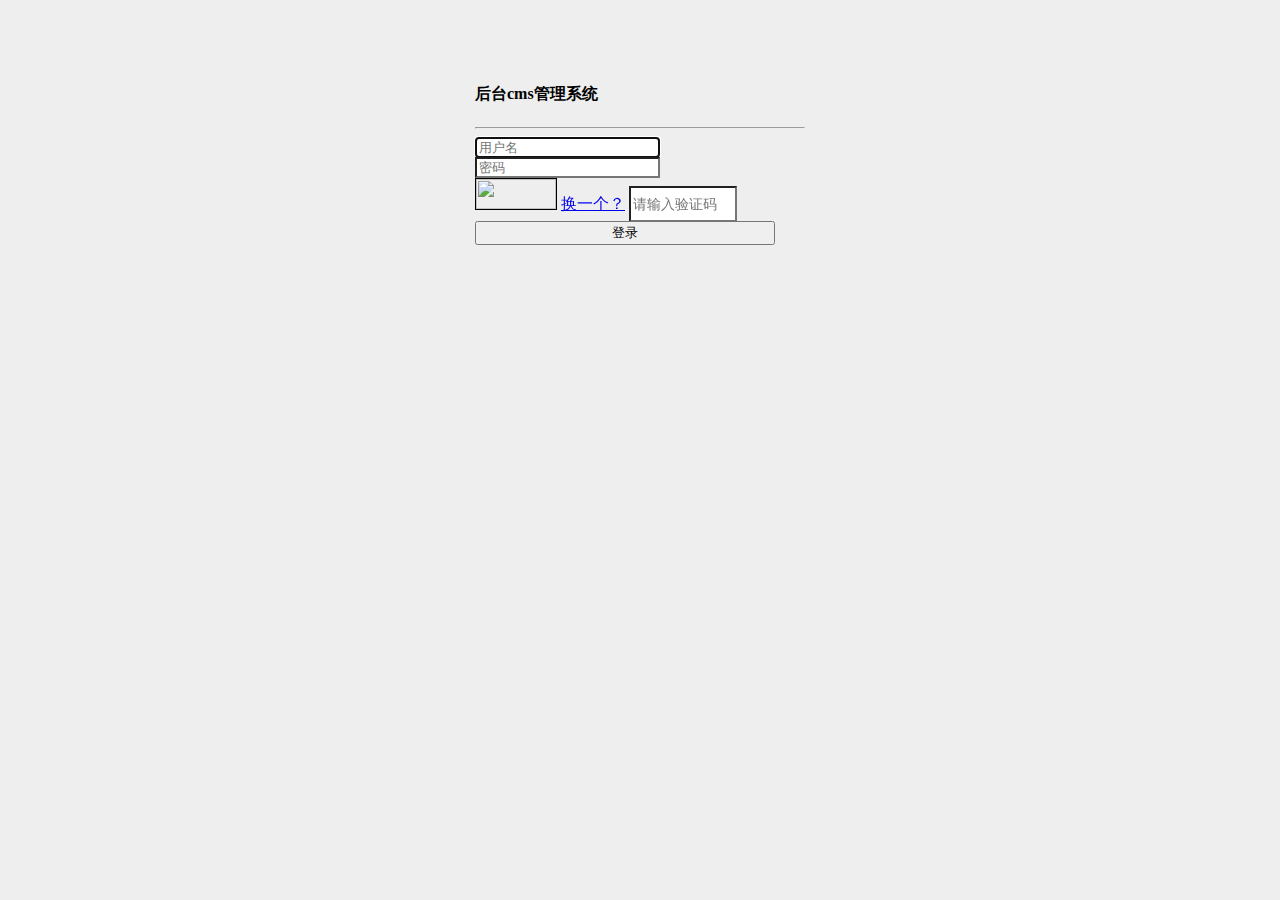
==== login.html @ 2b742fe3 "It will be a new version soon" ====
<!doctype html>
<html>
<head>
<meta charset="utf-8">
<meta name="viewport" content="width=device-width, initial-scale=1, shrink-to-fit=no">
<title>登录页</title>
<link rel="stylesheet" href="https://cdn.bootcss.com/bootstrap/4.0.0-alpha.6/css/bootstrap.min.css">
<style type="text/css">
  body {
      padding-top: 40px;
      padding-bottom: 40px;
      background-color: #eee;
  }
  .form-signin {
    max-width: 330px;
    padding: 15px;
    margin: 0 auto;
}
.form-signin input[type="text"] {
    margin-bottom: -1px;
    border-bottom-right-radius: 0;
    border-bottom-left-radius: 0;
}
.form-signin input[type="password"] {
    margin-bottom: 0;
    border-top-left-radius: 0;
    border-top-right-radius: 0;
}
.captcha{
  width: 100px;
  height: 30px;
  font-size:14px;
}
#submit{
  width: 300px;
  cursor: pointer;
}
</style>
</head>
<body>
<div class="container">
  <form class="form-signin"  name="form" novalidate >
  <h4 class="page-header text-primary">后台cms管理系统</h4>
  <hr>
  <div class="form-group">    
      <input class="form-control" type="text" name="use" id="user" required autofocus placeholder="用户名">
      <input class="form-control"  type="password" name="pwd" id="pwd" required placeholder="密码">
  </div>
  <div class="form-group">
      <img id="captcha_img" border="1" src="./captcha.php?r=<?php echo rand();?>" height="30" width="80">
      <a href="javascript:void(0)" onClick="changeCaptcha();">换一个？</a>
      <input class="captcha" type="text" name="authcode" placeholder="请输入验证码"/>      
  </div>     
  <button class="btn btn-info" name="sub" id="submit">登录</button>
  </form>
  <script src="https://cdn.bootcss.com/jquery/3.2.1/jquery.min.js"></script>
  <script src="https://cdn.bootcss.com/tether/1.4.0/js/tether.min.js"></script>
  <script src="https://cdn.bootcss.com/bootstrap/4.0.0-alpha.6/js/bootstrap.min.js"></script>
  <script>
    function changeCaptcha(){
     $('#captcha_img').attr('src','./captcha.php?r='+Math.random());
    }

    var formSignin = {};    

    $('.form-signin').submit(function(){
      formSignin.username = $("#user").val(),
      formSignin.password = $("#pwd").val(); 

       $.post('test.php',formSignin,function(res){
         console.log(res);
       })

       return false;
    });




    // $('#submit').click(function(){
    //   formSignin.username = $("#user").val(),
    //   formSignin.password = $("#pwd").val(); 

    //    $.post('test.php',formSignin,function(res){
    //      console.log(res);
    //    })
    // });
  </script>
</div>
</body>
</html>
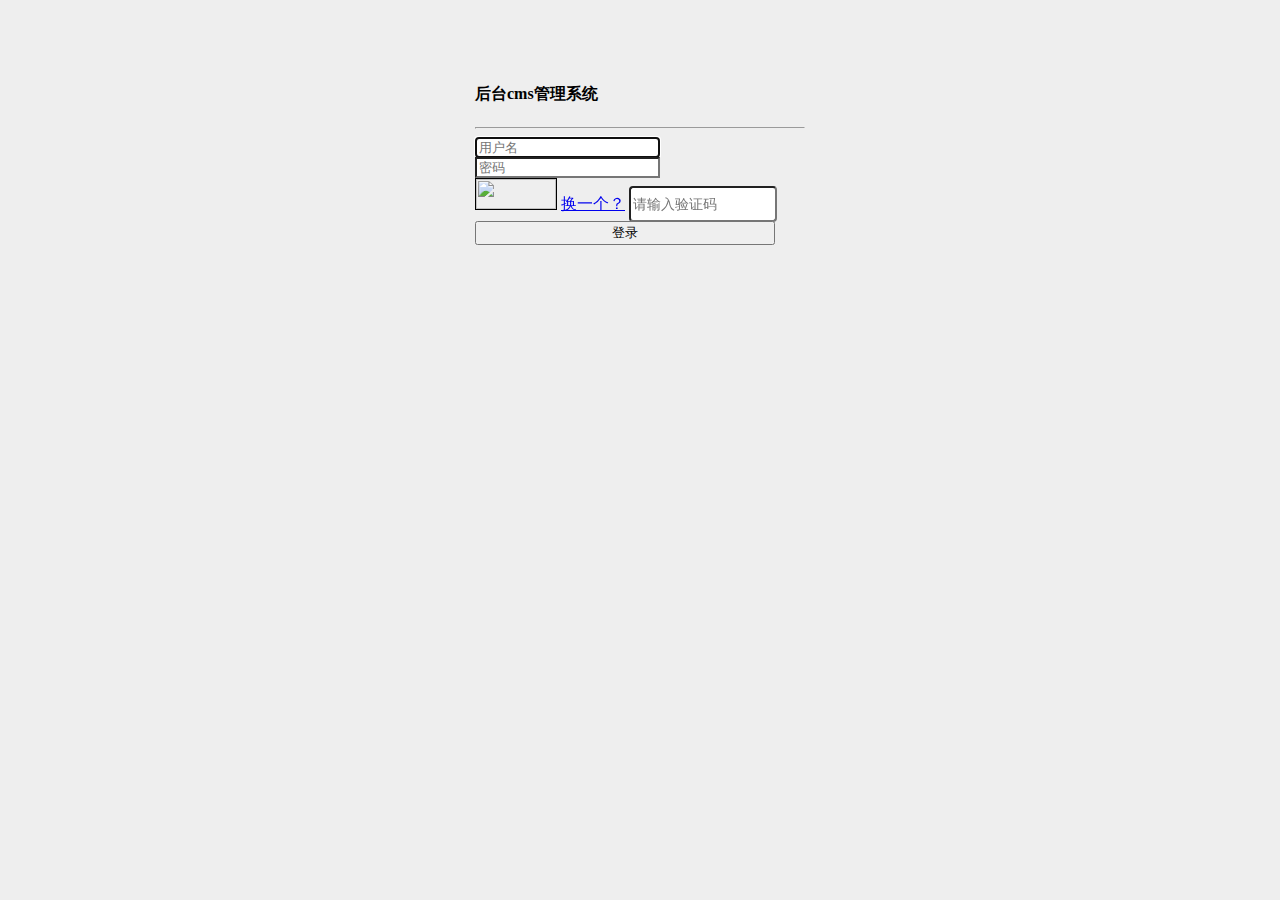
==== commit 6da45f43: "登录页面" ====
--- a/login.html
+++ b/login.html
@@ -1,91 +1,135 @@
 <!doctype html>
 <html>
+
 <head>
-<meta charset="utf-8">
-<meta name="viewport" content="width=device-width, initial-scale=1, shrink-to-fit=no">
-<title>登录页</title>
-<link rel="stylesheet" href="https://cdn.bootcss.com/bootstrap/4.0.0-alpha.6/css/bootstrap.min.css">
-<style type="text/css">
-  body {
-      padding-top: 40px;
-      padding-bottom: 40px;
-      background-color: #eee;
-  }
-  .form-signin {
-    max-width: 330px;
-    padding: 15px;
-    margin: 0 auto;
-}
-.form-signin input[type="text"] {
-    margin-bottom: -1px;
-    border-bottom-right-radius: 0;
-    border-bottom-left-radius: 0;
-}
-.form-signin input[type="password"] {
-    margin-bottom: 0;
-    border-top-left-radius: 0;
-    border-top-right-radius: 0;
-}
-.captcha{
-  width: 100px;
-  height: 30px;
-  font-size:14px;
-}
-#submit{
-  width: 300px;
-  cursor: pointer;
-}
-</style>
-</head>
-<body>
-<div class="container">
-  <form class="form-signin"  name="form" novalidate >
-  <h4 class="page-header text-primary">后台cms管理系统</h4>
-  <hr>
-  <div class="form-group">    
-      <input class="form-control" type="text" name="use" id="user" required autofocus placeholder="用户名">
-      <input class="form-control"  type="password" name="pwd" id="pwd" required placeholder="密码">
-  </div>
-  <div class="form-group">
-      <img id="captcha_img" border="1" src="./captcha.php?r=<?php echo rand();?>" height="30" width="80">
-      <a href="javascript:void(0)" onClick="changeCaptcha();">换一个？</a>
-      <input class="captcha" type="text" name="authcode" placeholder="请输入验证码"/>      
-  </div>     
-  <button class="btn btn-info" name="sub" id="submit">登录</button>
-  </form>
-  <script src="https://cdn.bootcss.com/jquery/3.2.1/jquery.min.js"></script>
-  <script src="https://cdn.bootcss.com/tether/1.4.0/js/tether.min.js"></script>
-  <script src="https://cdn.bootcss.com/bootstrap/4.0.0-alpha.6/js/bootstrap.min.js"></script>
-  <script>
-    function changeCaptcha(){
-     $('#captcha_img').attr('src','./captcha.php?r='+Math.random());
+    <meta charset="utf-8">
+    <meta name="viewport" content="width=device-width, initial-scale=1, shrink-to-fit=no">
+    <title>登录页</title>
+    <link rel="stylesheet" href="https://cdn.bootcss.com/bootstrap/4.0.0-alpha.6/css/bootstrap.min.css">
+    <style type="text/css">
+    body {
+        padding-top: 40px;
+        padding-bottom: 40px;
+        background-color: #eee;
+    }
+    
+    .form-signin {
+        max-width: 330px;
+        padding: 15px;
+        margin: 0 auto;
+    }
+    
+    .form-signin input[type="text"] {
+        margin-bottom: -1px;
+        border-bottom-right-radius: 0;
+        border-bottom-left-radius: 0;
+    }
+    
+    .form-signin input[type="password"] {
+        margin-bottom: 0;
+        border-top-left-radius: 0;
+        border-top-right-radius: 0;
+    }
+    
+    .captcha {
+        border-radius: .25rem!important;
+        margin-top: 5px;
+        margin-left: 0!important;
+        height: 30px;
+        font-size: 14px;
     }
 
-    var formSignin = {};    
+    .captcha{
+		width: 140px;
+    	display: inline-block;
+    }
+    .form-group > img{
+        cursor: pointer;    	
+    }
+    .btn-info {
+        width: 300px;
+        cursor: pointer;
+    }
+    </style>
+</head>
 
-    $('.form-signin').submit(function(){
-      formSignin.username = $("#user").val(),
-      formSignin.password = $("#pwd").val(); 
+<body>
+    <div class="container">
+        <form class="form-signin" name="form" novalidate>
+            <h4 class="page-header text-primary">后台cms管理系统</h4>
+            <hr>
+            <div class="form-group">
+                <input class="form-control" type="text" name="use" id="user" required autofocus placeholder="用户名">
+                <input class="form-control" type="password" name="pwd" id="pwd" required placeholder="密码">
+            </div>
+            <div class="form-group">
+                <img id="captcha_img" border="1" onClick="changeCaptcha();" src="./captcha.php?r=<?php echo rand();?>" height="30" width="80">
+                <a href="javascript:void(0)" onClick="changeCaptcha();">换一个？</a>
+                <input class="captcha form-control" type="text" name="authcode" id="authcode" placeholder="请输入验证码" />
+                <div style="display: none;" class="form-control-feedback text-right">验证码错误</div>
+            </div>
+            <button class="btn btn-info" name="sub" id="submit">登录</button>
+        </form>
+        <script src="https://cdn.bootcss.com/jquery/3.2.1/jquery.min.js"></script>
+        <script src="https://cdn.bootcss.com/tether/1.4.0/js/tether.min.js"></script>
+        <script src="https://cdn.bootcss.com/bootstrap/4.0.0-alpha.6/js/bootstrap.min.js"></script>
+        <script src="layer-v3.0.3/layer/layer.js"></script>
+        <script>
+        function changeCaptcha() {
+            $('#captcha_img').attr('src', './captcha.php?r=' + Math.random());
+        }
 
-       $.post('test.php',formSignin,function(res){
-         console.log(res);
-       })
+        var formSignin = {};
 
-       return false;
-    });
+        $('#authcode').on('input propertychange', function() {
+            //获取.input-form下的所有 <input> 元素,并实时监听用户输入
+            	$('.form-control-feedback').hide();
+            	$(this).parent().removeClass('has-danger');	
+        })
 
+        $('.form-signin').submit(function() {
+            formSignin.username = $("#user").val();
+            formSignin.password = $("#pwd").val();
+            formSignin.PIN = $("#authcode").val();
 
+            $.post('test.php', formSignin, function(res) {
+                console.log(res);
+                if (res.errortype == 4 || res.errortype == 3) {
+                    console.log('验证码错误');
+                    $("#authcode").addClass('form-control-danger').focus().parent().addClass('has-danger');
+                    $('.form-control-feedback').show();
+                }
 
+                if (res.errortype == 1 || res.errortype == 2) {
+                    layer.alert('用户名或密码为空', {
+                        icon: 2,
+                        offset: '130px'
+                    });
+                }
+                if (res.errortype == 101) {
+                    layer.alert('登录失败,用户名密码错误', {
+                        icon: 2,
+                        offset: '130px'
+                    });
+                }
 
-    // $('#submit').click(function(){
-    //   formSignin.username = $("#user").val(),
-    //   formSignin.password = $("#pwd").val(); 
+                if (res.errortype == 0) {
+                    layer.msg('登录成功', {
+                        icon: 16,
+                        shade: 0.05,
+                        offset: '130px'
+                    });
+                    setTimeout(function() {
+                        location.href = "index.html";
+                    }, 500)
 
-    //    $.post('test.php',formSignin,function(res){
-    //      console.log(res);
-    //    })
-    // });
-  </script>
-</div>
+                }
+            })
+
+            return false;
+        });
+        </script>
+    </div>
 </body>
-</html>+
+</html>
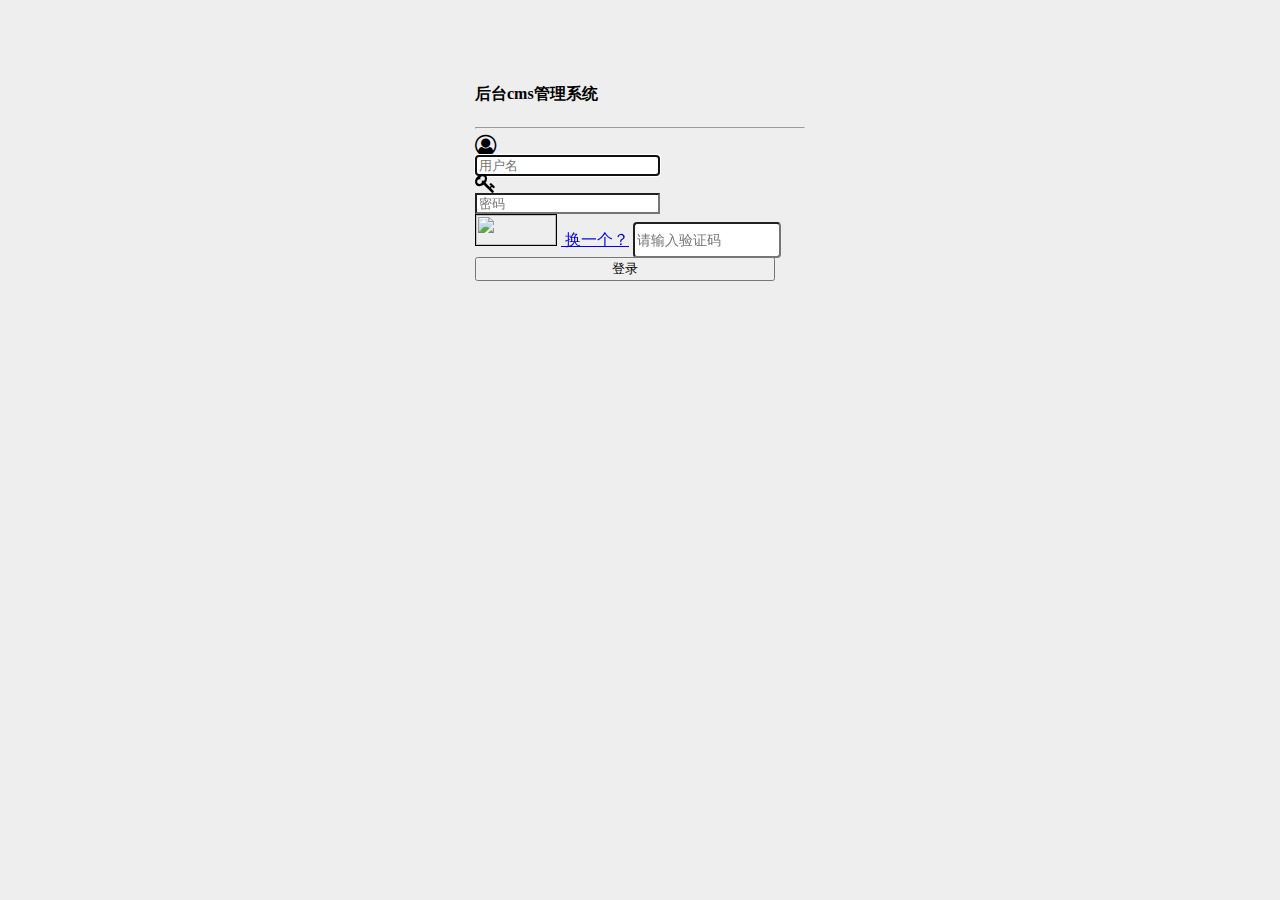
==== commit 11d9bb8b: "修改" ====
--- a/login.html
+++ b/login.html
@@ -5,94 +5,60 @@
     <meta charset="utf-8">
     <meta name="viewport" content="width=device-width, initial-scale=1, shrink-to-fit=no">
     <title>登录页</title>
+    <link rel="stylesheet" href="./css/font-awesome.min.css">
     <link rel="stylesheet" href="https://cdn.bootcss.com/bootstrap/4.0.0-alpha.6/css/bootstrap.min.css">
-    <style type="text/css">
-    body {
-        padding-top: 40px;
-        padding-bottom: 40px;
-        background-color: #eee;
-    }
-    
-    .form-signin {
-        max-width: 330px;
-        padding: 15px;
-        margin: 0 auto;
-    }
-    
-    .form-signin input[type="text"] {
-        margin-bottom: -1px;
-        border-bottom-right-radius: 0;
-        border-bottom-left-radius: 0;
-    }
-    
-    .form-signin input[type="password"] {
-        margin-bottom: 0;
-        border-top-left-radius: 0;
-        border-top-right-radius: 0;
-    }
-    
-    .captcha {
-        border-radius: .25rem!important;
-        margin-top: 5px;
-        margin-left: 0!important;
-        height: 30px;
-        font-size: 14px;
-    }
-
-    .captcha{
-		width: 140px;
-    	display: inline-block;
-    }
-    .form-group > img{
-        cursor: pointer;    	
-    }
-    .btn-info {
-        width: 300px;
-        cursor: pointer;
-    }
-    </style>
+    <link rel="stylesheet" href="./css/login.css">
 </head>
 
 <body>
-    <div class="container">
-        <form class="form-signin" name="form" novalidate>
-            <h4 class="page-header text-primary">后台cms管理系统</h4>
-            <hr>
-            <div class="form-group">
+<div class="container">
+    <form class="form-signin" name="form" novalidate>
+        <h4 class="page-header text-primary">后台cms管理系统</h4>
+        <hr>
+        <div class="form-group">
+            <div class="input-group">
+                <label for="user" class="sr-only">username</label>
+                <div class="input-group-addon"><i class="fa fa-user-circle-o fa-lg"></i></div>
                 <input class="form-control" type="text" name="use" id="user" required autofocus placeholder="用户名">
+            </div>
+            <div class="input-group">
+                <label for="user" class="sr-only">username</label>
+                <div class="input-group-addon"><i class="fa fa-key fa-lg"></i></div>
                 <input class="form-control" type="password" name="pwd" id="pwd" required placeholder="密码">
             </div>
-            <div class="form-group">
-                <img id="captcha_img" border="1" onClick="changeCaptcha();" src="./captcha.php?r=<?php echo rand();?>" height="30" width="80">
-                <a href="javascript:void(0)" onClick="changeCaptcha();">换一个？</a>
-                <input class="captcha form-control" type="text" name="authcode" id="authcode" placeholder="请输入验证码" />
-                <div style="display: none;" class="form-control-feedback text-right">验证码错误</div>
-            </div>
-            <button class="btn btn-info" name="sub" id="submit">登录</button>
-        </form>
-        <script src="https://cdn.bootcss.com/jquery/3.2.1/jquery.min.js"></script>
-        <script src="https://cdn.bootcss.com/tether/1.4.0/js/tether.min.js"></script>
-        <script src="https://cdn.bootcss.com/bootstrap/4.0.0-alpha.6/js/bootstrap.min.js"></script>
-        <script src="layer-v3.0.3/layer/layer.js"></script>
-        <script>
+        </div>
+        <div class="form-group">
+            <img id="captcha_img" border="1" onClick="changeCaptcha();" src="./captcha.php?r=<?php echo rand();?>"
+                 height="30" width="80">
+            <a href="javascript:void(0)" onClick="changeCaptcha();">&nbsp;换一个？</a>
+            <input class="captcha form-control" type="text" name="authcode" id="authcode" placeholder="请输入验证码"/>
+            <div style="display: none;" class="form-control-feedback text-right">验证码错误</div>
+        </div>
+        <button class="btn btn-info" name="sub" id="submit">登录</button>
+    </form>
+    <script src="https://cdn.bootcss.com/jquery/3.2.1/jquery.min.js"></script>
+    <script src="https://cdn.bootcss.com/tether/1.4.0/js/tether.min.js"></script>
+    <script src="https://cdn.bootcss.com/bootstrap/4.0.0-alpha.6/js/bootstrap.min.js"></script>
+    <script src="layer-v3.0.3/layer/layer.js"></script>
+    <script>
         function changeCaptcha() {
             $('#captcha_img').attr('src', './captcha.php?r=' + Math.random());
         }
 
         var formSignin = {};
 
-        $('#authcode').on('input propertychange', function() {
+        $('#authcode').on('input propertychange', function () {
             //获取.input-form下的所有 <input> 元素,并实时监听用户输入
-            	$('.form-control-feedback').hide();
-            	$(this).parent().removeClass('has-danger');	
+            $('.form-control-feedback').hide();
+            $(this).parent().removeClass('has-danger');
         })
 
-        $('.form-signin').submit(function() {
+        $('.form-signin').submit(function () {
             formSignin.username = $("#user").val();
             formSignin.password = $("#pwd").val();
             formSignin.PIN = $("#authcode").val();
 
-            $.post('test.php', formSignin, function(res) {
+            $.post('test.php', formSignin, function (res) {
                 console.log(res);
                 if (res.errortype == 4 || res.errortype == 3) {
                     console.log('验证码错误');
@@ -119,7 +85,7 @@
                         shade: 0.05,
                         offset: '130px'
                     });
-                    setTimeout(function() {
+                    setTimeout(function () {
                         location.href = "index.html";
                     }, 500)
 
@@ -128,8 +94,8 @@
 
             return false;
         });
-        </script>
-    </div>
+    </script>
+</div>
 </body>
 
 </html>
--- a/css/login.css
+++ b/css/login.css
@@ -0,0 +1,43 @@
+body {
+    padding-top: 40px;
+    padding-bottom: 40px;
+    background-color: #eee;
+}
+
+.form-signin {
+    max-width: 330px;
+    padding: 15px;
+    margin: 0 auto;
+}
+
+.form-signin input[type="text"] {
+    margin-bottom: -1px;
+    border-bottom-right-radius: 0;
+    border-bottom-left-radius: 0;
+}
+
+.form-signin input[type="password"] {
+    margin-bottom: 0;
+    border-top-left-radius: 0;
+    border-top-right-radius: 0;
+}
+
+.captcha {
+    border-radius: .25rem!important;
+    margin-top: 5px;
+    margin-left: 0!important;
+    height: 30px;
+    font-size: 14px;
+}
+
+.captcha{
+    width: 140px;
+    display: inline-block;
+}
+.form-group > img{
+    cursor: pointer;
+}
+.btn-info {
+    width: 300px;
+    cursor: pointer;
+}